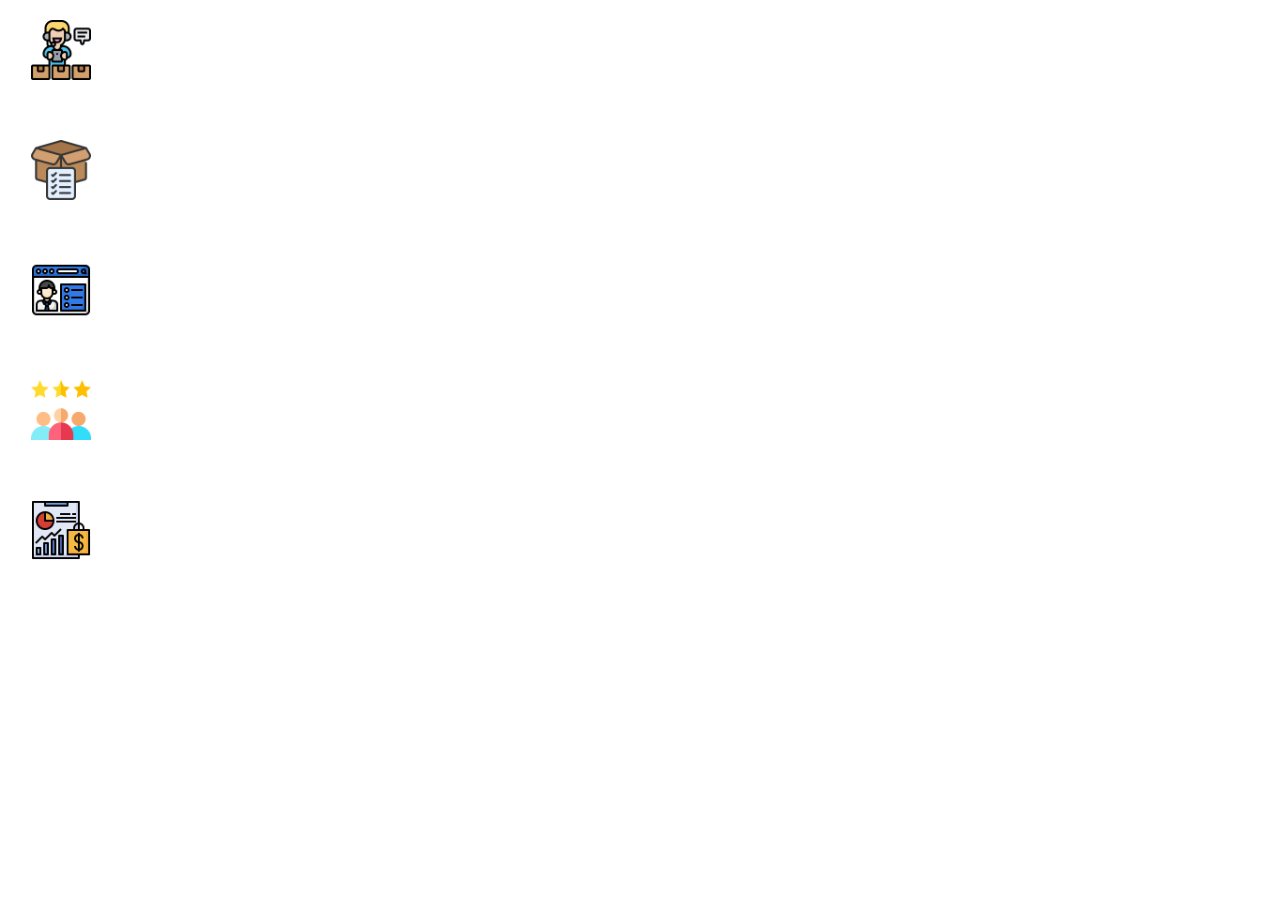
==== index.html @ 8bec7f9d "Add files via upload" ====
<!DOCTYPE html>
<html lang="pt-BR">

<head>
    <meta charset="UTF-8">
    <meta name="viewport" content="width=device-width, initial-scale=1.0">
    <link rel="icon" href="assets/images/icons/icon.png" type="image/png">
    <link rel="stylesheet" href="assets/styles/style.css">
    <title>Sistema de supermercado - Projeto de PABD</title>
</head>

<body>
    <header>
        <h1>MGA² - Sistema para Supermercado</h1>

        <nav>

        </nav>
    </header>

    <main>
        <section id="areaDeTrabalho">
            <article id="icons">
                <div id="iconRealCompra" class="icon-box"> <!-- Realizar Compra -->
                    <img src="assets/images/icons/realizar-compras.png" alt="realizar-compras.png" class="icon">

                    <p>Realizar <br> Compra</p>
                </div>

                <div id="iconGerProd" class="icon-box"> <!-- Gerenciar Produto -->
                    <img src="assets/images/icons/gerenciar-produtos.png" alt="gerenciar-produtos.png" class="icon">

                    <p>Gerenciar <br> Produto</p>
                </div>

                <div id="iconGerFunc" class="icon-box"> <!-- Gerenciar Funcionários -->
                    <img src="assets/images/icons/gerenciar-funcionarios.png" alt="gerenciar-funcionarios.png"
                        class="icon">

                    <p>Gerenciar <br> Funcionário</p>
                </div>

                <div id="iconGerClientes" class="icon-box"> <!-- Gerenciar Clientes -->
                    <img src="assets/images/icons/gerenciar-clientes.png" alt="icon.png" class="icon">

                    <p>Gerenciar Clientes</p>
                </div>

                <div id="iconEmitirRelat" class="icon-box"> <!-- Emissão de Relatórios -->
                    <img src="assets/images/icons/emissao-de-relatorios.png" alt="emissao-de-relatorios.png"
                        class="icon">

                    <p>Emissão de Relatórios</p>
                </div>
            </article>
        </section>

        <!-- <section id="realizarCompra">
            <article id="pg1">
                <p id="closeBtn">&times;</p>

                <h4></h4>

                <h2>Adicionar Produto a Lista</h2>

                <form id="formAddProdutoLista" action="" method="POST">
                    <div class="input-box">
                        <label>Código</label>
                        <input type="number" name="codigo" placeholder="Ex.: 3" required>
                    </div>

                    <div class="input-box">
                        <label>Quantidade</label>
                        <input type="number" name="quantidade" placeholder="Ex.: 400" required>
                    </div>

                    <input type="submit" value="Adicionar" name="acao" class="submit-input">
                </form>
            </article>
        </section> -->

        <section id="gerenciarProduto">
            <article id="gerProd" class="article-functions-box">
                <p id="closeBtn">&times;</p>

                <h4>Gerenciar Produto</h4>

                <div class="menus">
                    <button id="insertProd">Cadastrar</button>
                    <button id="updateProd">Atualizar</button>
                    <button id="deleteProd">Remover</button>
                    <button id="selectProd">Consultar</button>
                </div>
                
                <form id="formCadProduto" action="" method="POST">
                    <h2>Cadastrar Produto</h2>

                    <div class="input-box">
                        <label>Código:</label>
                        <input type="number" name="codigo" placeholder="Ex.: 3" required>
                    </div>

                    <div class="input-box">
                        <label>Descrição:</label>
                        <input type="text" name="descricao" placeholder="Ex.: Feijão com farinha" required>
                    </div>

                    <div class="input-box">
                        <label>Valor (unitário):</label>
                        <input type="number" name="valor_unitario" placeholder="Ex.: 70" required>
                    </div>

                    <div class="input-box">
                        <label>Data de Validade:</label>
                        <input type="date" name="data_validade" required>
                    </div>

                    <input type="submit" value="Cadastrar" name="acao" class="submit-input">
                </form>

                <form id="formAtuaProduto" action="" method="POST">
                    <h2>Atualizar Produto</h2>

                    <div class="input-box">
                        <label>Código:</label>
                        <input type="number" name="codigo" placeholder="Ex.: 3" required>
                    </div>

                    <div class="input-box">
                        <label>Descrição:</label>
                        <input type="text" name="descricao" placeholder="Ex.: Feijão com farinha" required>
                    </div>

                    <div class="input-box">
                        <label>Valor (unitário):</label>
                        <input type="number" name="valor_unitario" placeholder="Ex.: 70">
                    </div>

                    <div class="input-box">
                        <label>Data de Validade:</label>
                        <input type="date" name="data_validade">
                    </div>

                    <input type="submit" value="Atualizar" name="acao" class="submit-input">
                </form>

                <form id="formRemoveProduto" action="" method="POST">
                    <h2>Remover Produto</h2>

                    <div class="input-box">
                        <label>Código:</label>
                        <input type="number" name="codigo" placeholder="Ex.: 3" required>
                    </div>

                    <!-- <div class="input-box">
                        <label>Descrição:</label>
                        <input type="text" name="descricao" placeholder="Ex.: Feijão com farinha" required>
                    </div>

                    <div class="input-box">
                        <label>Valor (unitário):</label>
                        <input type="number" name="valor_unitario" placeholder="Ex.: 70">
                    </div>

                    <div class="input-box">
                        <label>Data de Validade:</label>
                        <input type="date" name="data_validade">
                    </div> -->

                    <input type="submit" value="Remover" name="acao" class="submit-input">
                </form>

                <form id="formConsulProduto" action="" method="POST">
                    <h2>Consultar Produto</h2>

                    <div class="input-box">
                        <label>Código:</label>
                        <input type="number" name="codigo" placeholder="Ex.: 3" required>
                    </div>

                    <!-- <div class="input-box">
                        <label>Descrição:</label>
                        <input type="text" name="descricao" placeholder="Ex.: Feijão com farinha" required>
                    </div>

                    <div class="input-box">
                        <label>Valor (unitário):</label>
                        <input type="number" name="valor_unitario" placeholder="Ex.: 70">
                    </div>

                    <div class="input-box">
                        <label>Data de Validade:</label>
                        <input type="date" name="data_validade">
                    </div> -->

                    <input type="submit" value="Consultar" name="acao" class="submit-input">
                </form>
            </article>
        </section>
    </main>

    <footer>

    </footer>

    <script src="assets/scripts/script.js"></script>
</body>

</html>
---- assets/styles/style.css ----
@import url('https://fonts.googleapis.com/css2?family=Montserrat:ital,wght@0,100..900;1,100..900&family=Poppins:ital,wght@0,100;0,200;0,300;0,400;0,500;0,600;0,700;0,800;0,900;1,100;1,200;1,300;1,400;1,500;1,600;1,700;1,800;1,900&display=swap');
/* Montserrat e Poppins */

* {
    padding: 0;
    margin: 0;
    box-sizing: border-box;
    transition: all 0.25s;
}

html {
    scroll-behavior: smooth;
}

body {
    display: flex;
    align-items: center;
    justify-content: center;
    flex-direction: column;
    height: 100vh;
    overflow: hidden;

    position: relative;

    /* background-color: rgb(22, 25, 40); */
    background-image: url('../images/bg.jpg');
    /* background-image: url('../images/w10.jpg'); */
    background-size: 100%;
    background-position: center center;
    background-repeat: no-repeat;
}

header h1 {
    position: absolute;
    top: 10px;
    right: 20px;
    font-size: 24px;
}

main {
    display: flex;
    align-items: center;
    justify-content: center;
    flex-direction: column;
    /* height: 80%;
    width: 60%; */
}

h1, h2, h4 {
    font-family: "Montserrat", system-ui, -apple-system, BlinkMacSystemFont, 'Segoe UI', Roboto, Oxygen, Ubuntu, Cantarell, 'Open Sans', 'Helvetica Neue', sans-serif;
    text-align: center;
}

h4 {
    position: absolute;
    top: 2.5px;
    left: 26%;
}

p {
    font-family: "Poppins", system-ui, -apple-system, BlinkMacSystemFont, 'Segoe UI', Roboto, Oxygen, Ubuntu, Cantarell, 'Open Sans', 'Helvetica Neue', sans-serif;
}

h1, h2, h4, p,
label {
    color: white;
}

label {
    font-family: "Montserrat", system-ui, -apple-system, BlinkMacSystemFont, 'Segoe UI', Roboto, Oxygen, Ubuntu, Cantarell, 'Open Sans', 'Helvetica Neue', sans-serif;
    font-weight: 600;
    font-size: 20px;
}

form {
    display: flex;
    align-items: center;
    flex-direction: column;
    gap: 20px;
    
    margin-top: 5%;
    position: relative;
    left: 13%;
}

input {
    font-family: "Poppins", system-ui, -apple-system, BlinkMacSystemFont, 'Segoe UI', Roboto, Oxygen, Ubuntu, Cantarell, 'Open Sans', 'Helvetica Neue', sans-serif;
    font-size: 18px;

    padding: 5px;

    border-radius: 5px;
    border: 1px solid rgb(255, 255, 255, 0.5);
    outline: none;
}

input::placeholder {
    color: rgb(0, 0, 0, 0.5);
}

.input-box {
    display: flex;
    flex-direction: column;
    gap: 3px;

    width: 50%;
}

.submit-input {
    padding: 5px 10px;
    cursor: pointer;
}

.submit-input:hover {
    opacity: 0.8;
}

.article-functions-box {
    padding: 20px;
    border-radius: 10px;
    border: 1px solid rgb(0, 0, 0, 0.5);
    box-shadow: 0px 0px 10px rgb(0, 0, 0, 0.5);
    background-color: rgb(255, 255, 255, 0.2);
    backdrop-filter: blur(3px);
    position: relative;

    /* height: 100%;
    width: 100%; */
    height: 80vh;
    width: 50vw;

    opacity: 0;
    pointer-events: none;
    visibility: hidden;
    transition: all 0.15s ease-in;
}

.menus {
    display: flex;
    align-items: center;
    flex-direction: column;
    gap: 5px;

    position: absolute;
    top: 0px;
    left: 0px;

    height: 100%;
    width: 25%;

    background-color: rgb(255, 255, 255, 0.5);
    border-top-left-radius: 10px;
    border-bottom-left-radius: 10px;
    box-shadow: 5px 0px 10px rgb(0, 0, 0, 0.2);
}

.menus button {
    cursor: pointer;
    border: none;

    font-family: "Montserrat", system-ui, -apple-system, BlinkMacSystemFont, 'Segoe UI', Roboto, Oxygen, Ubuntu, Cantarell, 'Open Sans', 'Helvetica Neue', sans-serif;
    /* font-family: Arial, Helvetica, sans-serif; */
    font-size: 18px;
    font-weight: 600;

    padding: 20px;
    width: 100%;
    z-index: 1;
}

.menus button:first-of-type {
    border-top-left-radius: 10px;
}

.menus button:hover {
    background-color: rgb(255, 255, 255, 0.3);
}







#closeBtn {
    display: flex;
    justify-content: center;
    align-items: center;
    font-size: 20px;
    font-weight: 200;
    cursor: pointer;
    position: absolute;
    top: 0px;
    right: 15px;
    background-color: rgba(255, 0, 0, 0.5);
    height: 20px;
    width: 50px;
    border-bottom-left-radius: 5px;
    border-bottom-right-radius: 5px;
    border: 1px solid rgb(0, 0, 0, 0.2);
    box-shadow: 0px 0px 5px rgb(0, 0, 0, 0.5);
    transition: all 0.2s ease;
}

#closeBtn:hover {
    background-color: red;
}

#areaDeTrabalho {
    display: flex;
    align-items: center;
    flex-direction: column;
}

#icons {
    display: flex;
    align-items: center;
    justify-content: center;
    flex-direction: column;
    gap: 30px;

    position: absolute;
    top: 20px;
    left: 20px;
}

.icon {
    cursor: pointer;
    width: 60px;
}

.icon:hover {
    transform: rotate(15deg);
}

.icon-box {
    display: flex;
    align-items: center;
    justify-content: center;
    flex-direction: column;
}

.icon-box p {
    font-size: 14px;
    text-align: center;
    margin-top: 2px;
    line-height: 1;

    white-space: wrap;
    word-break: break-all;

    width: 82px;
    transition: none;
}

.article-functions-box.aparecer {
    opacity: 1;
    pointer-events: auto;
    visibility: visible;
}

#formCadProduto.aparecer,
#formAtuaProduto.aparecer,
#formRemoveProduto.aparecer,
#formConsulProduto.aparecer {
    /* opacity: 1;
    pointer-events: auto;
    visibility: visible; */
    display: flex;
}
/* 
.desaparecer {
    opacity: 0;
    pointer-events: none;
    visibility: hidden;
} */

#formCadProduto.desaparecer,
#formAtuaProduto.desaparecer,
#formRemoveProduto.desaparecer,
#formConsulProduto.desaparecer {
    /* opacity: 0;
    pointer-events: none;
    visibility: hidden; */
    display: none;
}

.menus button.btn-acionado {
    background-color: rgb(255, 255, 255, 0.3);
}
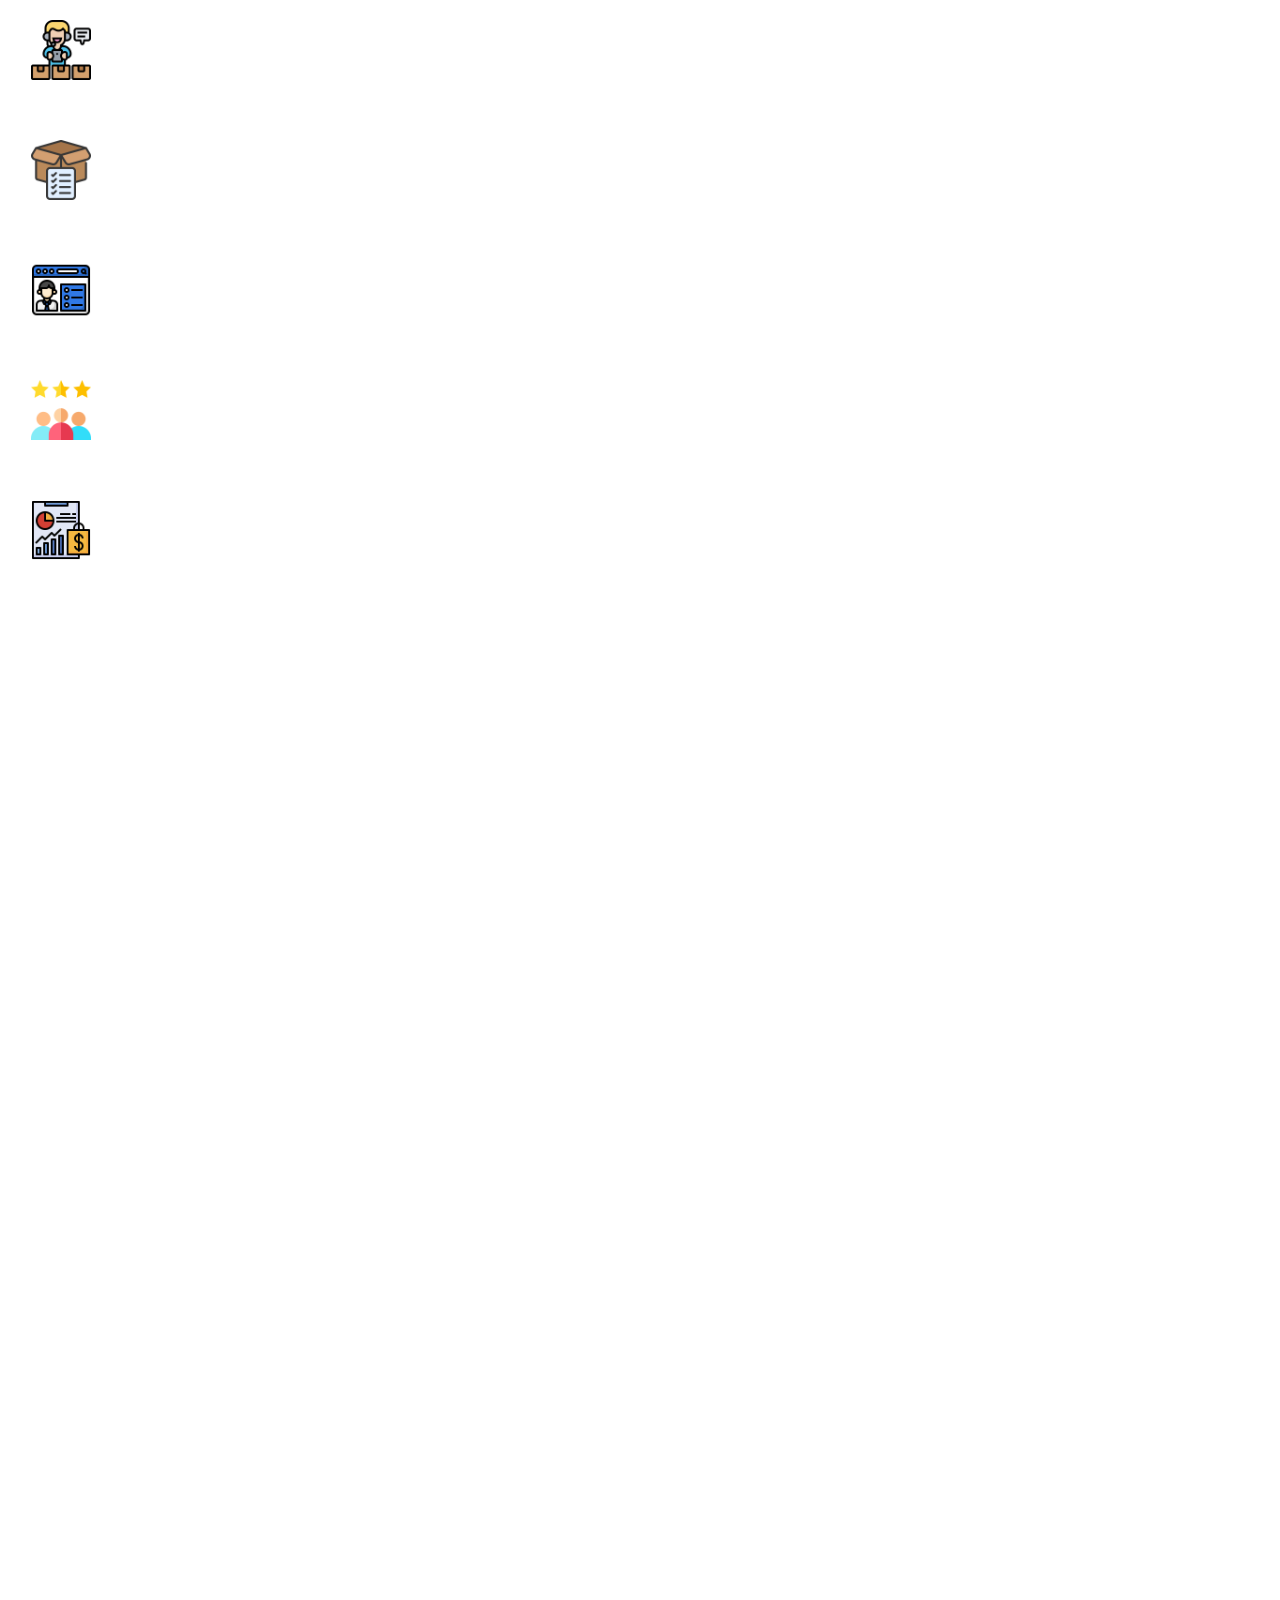
==== commit 9e3769d5: "Update index.html" ====
--- a/index.html
+++ b/index.html
@@ -18,6 +18,20 @@
         </nav>
     </header>
 
+    <div class="wallpaper-container">
+        <div class="wallpaper-box">
+            <img src="assets/images/bg.jpg" alt="wallpaper-1.jpg" class="btn-wallpaper" id="wp1">
+        </div>
+
+        <div class="wallpaper-box">
+            <img src="assets/images/w10.jpg" alt="wallpaper-2.jpg" class="btn-wallpaper" id="wp2">
+        </div>
+
+        <div class="wallpaper-box">
+            <img src="assets/images/wallpaper.jpg" alt="wallpaper-3.jpg" class="btn-wallpaper" id="wp3">
+        </div>
+    </div>
+
     <main>
         <section id="areaDeTrabalho">
             <article id="icons">
@@ -55,33 +69,180 @@
             </article>
         </section>
 
-        <!-- <section id="realizarCompra">
-            <article id="pg1">
-                <p id="closeBtn">&times;</p>
-
-                <h4></h4>
-
-                <h2>Adicionar Produto a Lista</h2>
-
-                <form id="formAddProdutoLista" action="" method="POST">
-                    <div class="input-box">
-                        <label>Código</label>
-                        <input type="number" name="codigo" placeholder="Ex.: 3" required>
-                    </div>
-
-                    <div class="input-box">
-                        <label>Quantidade</label>
-                        <input type="number" name="quantidade" placeholder="Ex.: 400" required>
+        <section id="realizarCompra">
+            <article id="realizarCompraArt" class="article-functions-box">
+                <p id="closeBtn" class="close-btn">&times;</p>
+
+                <h4>Realizar Compra</h4>
+
+                <div class="menus real-compra-menu">
+                    <button id="selectProdCompra">Consultar</button>
+                    <button id="insertProdCompra">Adicionar a Lista</button>
+                    <button id="deleteProdCompra">Remover da Lista</button>
+                    <button id="selectProdVencidos">Consultar Vencidos</button>
+
+                    <button id="finalVenda">(Em breve...) Finalizar Venda</button>
+                    <button id="executePagamento">(Em breve...) Executar Pagamento</button>
+                    <!-- <button id="executeBaixaEstoque">Executar Baixa em Estoque</button> -->
+                    <button id="emitirNotaFiscal">Emitir Nota Fiscal</button>
+                </div>
+                
+                <!-- Consultar Valor de Produto --> 
+                <form id="formConsulProdutoLista" action="" method="POST">
+                    <h2>Consultar (valor de) Produto</h2>
+
+                    <div class="input-box">
+                        <label>Código:</label>
+                        <input type="number" name="codigo" placeholder="Ex.: 1" required>
+                    </div>
+
+                    <input type="submit" value="Consultar" name="acao" class="submit-input">
+                </form>
+
+                <!-- Adicionar Produto a Lista -->
+                <form id="formInsertProdutoLista" action="" method="POST">
+                    <h2>Adicionar Produto a Lista</h2>
+
+                    <div class="input-box">
+                        <label>Código:</label>
+                        <input type="number" name="codigo" placeholder="Ex.: 32" required>
+                    </div>
+
+                    <div class="input-box">
+                        <label>Quantidade:</label>
+                        <input type="number" name="quantidade" placeholder="Ex.: 5" required>
                     </div>
 
                     <input type="submit" value="Adicionar" name="acao" class="submit-input">
                 </form>
+
+                <!-- Remover Produto da Lista -->
+                <form id="formDeleteProdutoLista" action="" method="POST">
+                    <h2>Remover Produto da Lista</h2>
+
+                    <div class="input-box">
+                        <label>Credencial do gerente:</label>
+                        <input type="number" name="codigo" id="credGerente" placeholder="Ex.: 33" required>
+                    </div>
+
+                    <div id="areaGerente" class="area-gerente">
+                        <div class="input-box">
+                            <label>Código:</label>
+                            <input type="number" name="codigo" placeholder="Ex.: 32" required>
+                        </div>
+    
+                        <!-- Selecionar na Lista -->
+    
+                        <div class="input-box">
+                            <label>Quantidade:</label>
+                            <input type="number" name="quantidade" placeholder="Ex.: 12" required>
+                        </div>
+                    </div>
+
+                    <input type="submit" value="Remover" name="acao" id="removerProdutoLista" class="submit-input">
+                </form>
+                
+                <!-- Consultar Produtos Vencidos -->
+                <form id="formConsulProdutoVencidosLista" action="" method="POST">
+                    <h2>Consultar Produtos Vencidos</h2>
+
+                    <div class="input-box">
+                        <label>Código:</label>
+                        <input type="number" name="codigo" id="codProdutoVencido" placeholder="Ex.: 2" required>
+                    </div>
+
+                    <div id="result" class="result">
+                        <table border="1">
+                            <tr>
+                                <th>Código</th>
+                                <th>Produto</th>
+                                <th>Descrição</th>
+                                <th>Data de Validade</th>
+                                <th>Estoque</th>
+                            </tr>
+                            <tr>
+                                <td>1</td>
+                                <td>Feijão</td>
+                                <td>Feijão preto</td>
+                                <td>23/04/2026</td>
+                                <td>100</td>
+                            </tr>
+                        </table>
+                    </div>
+
+                    <!-- <div class="input-box">
+                        <label>Descrição:</label>
+                        <input type="text" name="descricao" placeholder="Ex.: Feijão com farinha" required>
+                    </div>
+
+                    <div class="input-box">
+                        <label>Valor (unitário):</label>
+                        <input type="number" name="valor_unitario" placeholder="Ex.: 70">
+                    </div>
+
+                    <div class="input-box">
+                        <label>Data de Validade:</label>
+                        <input type="date" name="data_validade">
+                    </div>  -->
+                    <input type="submit" value="Consultar" name="acao" id="consultarProdutoVencidoLista" class="submit-input">
+                </form>
+
+                <!-- Apenas para demonstração -->
+                <!-- <button id="consultarProdutoVencidoLista" class="submit-input" style="z-index: 100; position: absolute; top: 20px;">Consultar</button> -->
+                
+                <!-- Finalizar Venda -->
+
+
+                <!-- Executar Pagamento -->
+
+
+                <!-- Executar Baixa em Estoque
+                <form id="formDeleteProdutoLista" action="" method="POST">
+                    <h2>Executar Baixa em Estoque</h2>
+
+                    <div id="areaGerente" class="area-gerente">
+                        <div class="input-box">
+                            <label>Código:</label>
+                            <input type="number" name="codigo" placeholder="Ex.: 83" required>
+                        </div>
+    
+                        <div class="input-box">
+                            <label>Quantidade:</label>
+                            <input type="number" name="quantidade" placeholder="Ex.: 230" required>
+                        </div>
+                    </div>
+
+                    <input type="submit" value="Executar" name="acao" class="submit-input">
+                </form> -->
+
+                <!-- Emitir Nota Fiscal -->
+               
+                <form id="formEmitirNotaFiscal" action="" method="POST">
+                    <h2>Emitir Nota Fiscal</h2>
+
+                    <!-- <div class="input-box">
+                        <label>CPF:</label>
+                        <input type="number" name="cpf" placeholder="Ex.: 412.768.456-64" required>
+                    </div>
+
+                    <div class="input-box">
+                        <label>Nome:</label>
+                        <input type="text" name="nome" placeholder="Ex.: Mateus Calvário" required>
+                    </div>
+
+                    <div class="input-box">
+                        <label>Telefone:</label>
+                        <input type="number" name="telefone" placeholder="Ex.: (84) 92372-9724" >
+                    </div> -->
+
+                    <input type="submit" value="Emitir e baixar Relatório" name="acao" class="submit-input">
+                </form>
             </article>
-        </section> -->
+        </section>
 
         <section id="gerenciarProduto">
             <article id="gerProd" class="article-functions-box">
-                <p id="closeBtn">&times;</p>
+                <p id="closeBtn" class="close-btn">&times;</p>
 
                 <h4>Gerenciar Produto</h4>
 
@@ -90,6 +251,7 @@
                     <button id="updateProd">Atualizar</button>
                     <button id="deleteProd">Remover</button>
                     <button id="selectProd">Consultar</button>
+                    <button id="baixaEstoque">Executar Baixa em Estoque</button>
                 </div>
                 
                 <form id="formCadProduto" action="" method="POST">
@@ -102,12 +264,12 @@
 
                     <div class="input-box">
                         <label>Descrição:</label>
-                        <input type="text" name="descricao" placeholder="Ex.: Feijão com farinha" required>
+                        <input type="text" name="descricao" placeholder="Ex.: Macarrão com queijo enlatado" required>
                     </div>
 
                     <div class="input-box">
                         <label>Valor (unitário):</label>
-                        <input type="number" name="valor_unitario" placeholder="Ex.: 70" required>
+                        <input type="number" name="valor_unitario" placeholder="Ex.: 7,00" required>
                     </div>
 
                     <div class="input-box">
@@ -123,10 +285,36 @@
 
                     <div class="input-box">
                         <label>Código:</label>
-                        <input type="number" name="codigo" placeholder="Ex.: 3" required>
-                    </div>
-
-                    <div class="input-box">
+                        <input type="number" name="codigo" placeholder="Ex.: 7" required>
+                    </div>
+
+                    <div class="input-box">
+                        <label>Descrição:</label>
+                        <input type="text" name="descricao" placeholder="Ex.: Sanduíche de Presunto" required>
+                    </div>
+
+                    <div class="input-box">
+                        <label>Valor (unitário):</label>
+                        <input type="number" name="valor_unitario" placeholder="Ex.: 5.00">
+                    </div>
+
+                    <div class="input-box">
+                        <label>Data de Validade:</label>
+                        <input type="date" name="data_validade">
+                    </div>
+
+                    <input type="submit" value="Atualizar" name="acao" class="submit-input">
+                </form>
+
+                <form id="formRemoveProduto" action="" method="POST">
+                    <h2>Remover Produto</h2>
+
+                    <div class="input-box">
+                        <label>Código:</label>
+                        <input type="number" name="codigo" placeholder="Ex.: 2" required>
+                    </div>
+
+                    <!-- <div class="input-box">
                         <label>Descrição:</label>
                         <input type="text" name="descricao" placeholder="Ex.: Feijão com farinha" required>
                     </div>
@@ -139,17 +327,17 @@
                     <div class="input-box">
                         <label>Data de Validade:</label>
                         <input type="date" name="data_validade">
-                    </div>
-
-                    <input type="submit" value="Atualizar" name="acao" class="submit-input">
-                </form>
-
-                <form id="formRemoveProduto" action="" method="POST">
-                    <h2>Remover Produto</h2>
+                    </div> -->
+
+                    <input type="submit" value="Remover" name="acao" class="submit-input">
+                </form>
+
+                <form id="formConsulProduto" action="" method="POST">
+                    <h2>Consultar Produto</h2>
 
                     <div class="input-box">
                         <label>Código:</label>
-                        <input type="number" name="codigo" placeholder="Ex.: 3" required>
+                        <input type="number" name="codigo" placeholder="Ex.: 5" required>
                     </div>
 
                     <!-- <div class="input-box">
@@ -167,33 +355,343 @@
                         <input type="date" name="data_validade">
                     </div> -->
 
+                    <input type="submit" value="Consultar" name="acao" class="submit-input">
+                </form>
+
+                <!-- Executar Baixa em Estoque -->
+                <form id="formExecutarBaixaEmProduto" action="" method="POST">
+                    <h2>Executar Baixa em Estoque</h2>
+
+                    <div class="input-box">
+                        <label>Código:</label>
+                        <input type="number" name="codigo" placeholder="Ex.: 83" required>
+                    </div>
+
+                    <div class="input-box">
+                        <label>Quantidade:</label>
+                        <input type="number" name="quantidade" placeholder="Ex.: 230" required>
+                    </div>
+
+                    <input type="submit" value="Executar" name="acao" class="submit-input">
+                </form>
+            </article>
+        </section>
+
+        <section id="gerenciarFuncionarios">
+            <article id="gerFunc" class="article-functions-box">
+                <p id="closeBtn" class="close-btn">&times;</p>
+
+                <h4>Gerenciar Funcionários</h4>
+
+                <div class="menus">
+                    <button id="insertFunc">Cadastrar</button>
+                    <button id="updateFunc">Atualizar</button>
+                    <button id="deleteFunc">Remover</button>
+                    <button id="selectFunc">Consultar</button>
+                </div>
+                
+                <form id="formCadFuncionario" action="" method="POST">
+                    <h2>Cadastrar Funcionário</h2>
+
+                    <div class="input-box">
+                        <label>Matrícula:</label>
+                        <input type="number" name="matricula" placeholder="Ex.: 30212" required>
+                    </div>
+
+                    <div class="input-box">
+                        <label>Nome:</label>
+                        <input type="text" name="nome" placeholder="Ex.: João Pedro" required>
+                    </div>
+
+                    <div class="input-box">
+                        <label>Endereço:</label>
+                        <input type="number" name="endereco" placeholder="Ex.: Rua 33, Bairro Vila Nova" >
+                    </div>
+
+                    <input type="submit" value="Cadastrar" name="acao" class="submit-input">
+                </form>
+
+                <form id="formAtuaFuncionario" action="" method="POST">
+                    <h2>Atualizar Funcionário</h2>
+
+                    <div class="input-box">
+                        <label>Matrícula:</label>
+                        <input type="number" name="matricula" placeholder="Ex.: 4212" required>
+                    </div>
+
+                    <div class="input-box">
+                        <label>Nome:</label>
+                        <input type="text" name="nome" placeholder="Ex.: José Raul" required>
+                    </div>
+
+                    <div class="input-box">
+                        <label>Endereço:</label>
+                        <input type="number" name="endereco" placeholder="Ex.: Rua 73, Bairro Bela Vista" >
+                    </div>
+
+                    <input type="submit" value="Atualizar" name="acao" class="submit-input">
+                </form>
+
+                <form id="formRemoveFuncionario" action="" method="POST">
+                    <h2>Remover Funcionário</h2>
+
+                    <div class="input-box">
+                        <label>Matrícula:</label>
+                        <input type="number" name="matricula" placeholder="Ex.: 237" required>
+                    </div>
+
+                    <!-- <div class="input-box">
+                        <label>Nome:</label>
+                        <input type="text" name="nome" placeholder="Ex.: João Pedro" required>
+                    </div>
+
+                    <div class="input-box">
+                        <label>Endereço:</label>
+                        <input type="number" name="endereco" placeholder="Ex.: Rua 33, Bairro Vila Nova" >
+                    </div> -->
+
                     <input type="submit" value="Remover" name="acao" class="submit-input">
                 </form>
 
-                <form id="formConsulProduto" action="" method="POST">
-                    <h2>Consultar Produto</h2>
-
-                    <div class="input-box">
-                        <label>Código:</label>
-                        <input type="number" name="codigo" placeholder="Ex.: 3" required>
-                    </div>
-
-                    <!-- <div class="input-box">
-                        <label>Descrição:</label>
-                        <input type="text" name="descricao" placeholder="Ex.: Feijão com farinha" required>
-                    </div>
-
-                    <div class="input-box">
-                        <label>Valor (unitário):</label>
-                        <input type="number" name="valor_unitario" placeholder="Ex.: 70">
-                    </div>
-
-                    <div class="input-box">
-                        <label>Data de Validade:</label>
-                        <input type="date" name="data_validade">
+                <form id="formConsulFuncionario" action="" method="POST">
+                    <h2>Consultar Funcionário</h2>
+
+                    <div class="input-box">
+                        <label>Matrícula:</label>
+                        <input type="number" name="matricula" placeholder="Ex.: 573" required>
+                    </div>
+
+                    <!-- <div class="input-box">
+                        <label>Nome:</label>
+                        <input type="text" name="nome" placeholder="Ex.: João Pedro" required>
+                    </div>
+
+                    <div class="input-box">
+                        <label>Endereço:</label>
+                        <input type="number" name="endereco" placeholder="Ex.: Rua 33, Bairro Vila Nova" >
                     </div> -->
 
                     <input type="submit" value="Consultar" name="acao" class="submit-input">
+                </form>
+            </article>
+        </section>
+
+        <section id="gerenciarClientes">
+            <article id="gerClie" class="article-functions-box">
+                <p id="closeBtn" class="close-btn">&times;</p>
+
+                <h4>Gerenciar Clientes</h4>
+
+                <div class="menus">
+                    <button id="insertClie">Cadastrar</button>
+                    <button id="updateClie">Atualizar</button>
+                    <button id="deleteClie">Remover</button>
+                    <button id="selectClie">Consultar</button>
+                </div>
+                
+                <form id="formCadCliente" action="" method="POST">
+                    <h2>Cadastrar Cliente</h2>
+
+                    <div class="input-box">
+                        <label>CPF:</label>
+                        <input type="number" name="cpf" placeholder="Ex.: 027.213.421-74" required>
+                    </div>
+
+                    <div class="input-box">
+                        <label>Nome:</label>
+                        <input type="text" name="nome" placeholder="Ex.: Paulo Silva" required>
+                    </div>
+
+                    <div class="input-box">
+                        <label>Telefone:</label>
+                        <input type="number" name="telefone" placeholder="Ex.: (84) 92312-3435" >
+                    </div>
+
+                    <input type="submit" value="Cadastrar" name="acao" class="submit-input">
+                </form>
+
+                <form id="formAtuaCliente" action="" method="POST">
+                    <h2>Atualizar Cliente</h2>
+
+                    <div class="input-box">
+                        <label>CPF:</label>
+                        <input type="number" name="cpf" placeholder="Ex.: 412.542.120-44" required>
+                    </div>
+
+                    <div class="input-box">
+                        <label>Nome:</label>
+                        <input type="text" name="nome" placeholder="Ex.: Mateus Calvário" required>
+                    </div>
+
+                    <div class="input-box">
+                        <label>Telefone:</label>
+                        <input type="number" name="telefone" placeholder="Ex.: (84) 92372-9724" >
+                    </div>
+
+                    <input type="submit" value="Atualizar" name="acao" class="submit-input">
+                </form>
+
+                <form id="formRemoveCliente" action="" method="POST">
+                    <h2>Remover Cliente</h2>
+
+                    <div class="input-box">
+                        <label>CPF:</label>
+                        <input type="number" name="cpf" placeholder="Ex.: 523.213.654-24" required>
+                    </div>
+
+                    <!-- <div class="input-box">
+                        <label>Nome:</label>
+                        <input type="text" name="nome" placeholder="Ex.: Mateus Calvário" required>
+                    </div>
+
+                    <div class="input-box">
+                        <label>Telefone:</label>
+                        <input type="number" name="telefone" placeholder="Ex.: (84) 92372-9724" >
+                    </div> -->
+
+                    <input type="submit" value="Remover" name="acao" class="submit-input">
+                </form>
+
+                <form id="formConsulCliente" action="" method="POST">
+                    <h2>Consultar Cliente</h2>
+
+                    <div class="input-box">
+                        <label>CPF:</label>
+                        <input type="number" name="cpf" placeholder="Ex.: 412.768.456-64" required>
+                    </div>
+
+                    <!-- <div class="input-box">
+                        <label>Nome:</label>
+                        <input type="text" name="nome" placeholder="Ex.: Mateus Calvário" required>
+                    </div>
+
+                    <div class="input-box">
+                        <label>Telefone:</label>
+                        <input type="number" name="telefone" placeholder="Ex.: (84) 92372-9724" >
+                    </div> -->
+
+                    <input type="submit" value="Consultar" name="acao" class="submit-input">
+                </form>
+            </article>
+        </section>
+
+        <section id="emitirRelatorios">
+            <article id="emitRelat" class="article-functions-box">
+                <p id="closeBtn" class="close-btn">&times;</p>
+
+                <h4>Emissão de Relatórios</h4>
+
+                <div class="menus">
+                    <button id="emitRelatVendas">Emitir Relatório de Vendas</button>
+                    <button id="emitRelatProdMaisVendidos">Emitir Relatório de Produtos Mais Vendidos</button>
+                    <button id="emitRelatProdEmFalta">Emitir Relatório de Produtos em Falta</button>
+                    <button id="emitRelatProdSemVenda">Emitir Relatório de Produtos Sem Venda</button>
+                    <button id="emitRelatProdVencidos">Emitir Relatório de Produtos Vencidos</button>
+                </div>
+                
+                <form id="formRelatVendas" action="" method="POST">
+                    <h2>Emitir Relatório de Vendas</h2>
+
+                    <div class="input-box">
+                        <label>Mensal:</label>
+                        <input type="month" name="data">
+                    </div>
+
+                    <div class="input-box">
+                        <label>Anual:</label>
+                        <input type="number" name="data" min="1900" max="2100" placeholder="Ex.: 2025">
+                    </div>
+
+                    <div class="input-box">
+                        <label>Período Específico:</label>
+                        <input type="datetime-local" name="data">
+                    </div>
+
+                    <input type="submit" value="Emitir e baixar Relatório" name="acao" class="submit-input">
+                </form>
+
+                <form id="formRelatProdMaisVendidos" action="" method="POST">
+                    <h2>Emitir Relatório <br> de Produtos Mais Vendidos</h2>
+
+                    <!-- <div class="input-box">
+                        <label>CPF:</label>
+                        <input type="number" name="cpf" placeholder="Ex.: 412.542.120-44" required>
+                    </div>
+
+                    <div class="input-box">
+                        <label>Nome:</label>
+                        <input type="text" name="nome" placeholder="Ex.: Mateus Calvário" required>
+                    </div>
+
+                    <div class="input-box">
+                        <label>Telefone:</label>
+                        <input type="number" name="telefone" placeholder="Ex.: (84) 92372-9724" >
+                    </div> -->
+
+                    <input type="submit" value="Emitir e baixar Relatório" name="acao" class="submit-input">
+                </form>
+
+                <form id="formRelatProdEmFalta" action="" method="POST">
+                    <h2>Emitir Relatório <br> de Produtos em Falta</h2>
+
+                    <!-- <div class="input-box">
+                        <label>CPF:</label>
+                        <input type="number" name="cpf" placeholder="Ex.: 523.213.654-24" required>
+                    </div>
+
+                    <div class="input-box">
+                        <label>Nome:</label>
+                        <input type="text" name="nome" placeholder="Ex.: Mateus Calvário" required>
+                    </div>
+
+                    <div class="input-box">
+                        <label>Telefone:</label>
+                        <input type="number" name="telefone" placeholder="Ex.: (84) 92372-9724" >
+                    </div> -->
+
+                    <input type="submit" value="Emitir e baixar Relatório" name="acao" class="submit-input">
+                </form>
+
+                <form id="formRelatProdSemVenda" action="" method="POST">
+                    <h2>Emitir Relatório <br> de Produtos Sem Venda</h2>
+
+                    <!-- <div class="input-box">
+                        <label>CPF:</label>
+                        <input type="number" name="cpf" placeholder="Ex.: 412.768.456-64" required>
+                    </div>
+
+                    <div class="input-box">
+                        <label>Nome:</label>
+                        <input type="text" name="nome" placeholder="Ex.: Mateus Calvário" required>
+                    </div>
+
+                    <div class="input-box">
+                        <label>Telefone:</label>
+                        <input type="number" name="telefone" placeholder="Ex.: (84) 92372-9724" >
+                    </div> -->
+
+                    <input type="submit" value="Emitir e baixar Relatório" name="acao" class="submit-input">
+                </form>
+
+                <form id="formRelatProdVencidos" action="" method="POST">
+                    <h2>Emitir Relatório <br> de Produtos Vencidos</h2>
+
+                    <!-- <div class="input-box">
+                        <label>CPF:</label>
+                        <input type="number" name="cpf" placeholder="Ex.: 412.768.456-64" required>
+                    </div>
+
+                    <div class="input-box">
+                        <label>Nome:</label>
+                        <input type="text" name="nome" placeholder="Ex.: Mateus Calvário" required>
+                    </div>
+
+                    <div class="input-box">
+                        <label>Telefone:</label>
+                        <input type="number" name="telefone" placeholder="Ex.: (84) 92372-9724" >
+                    </div> -->
+
+                    <input type="submit" value="Emitir e baixar Relatório" name="acao" class="submit-input">
                 </form>
             </article>
         </section>
@@ -206,4 +704,4 @@
     <script src="assets/scripts/script.js"></script>
 </body>
 
-</html>+</html>
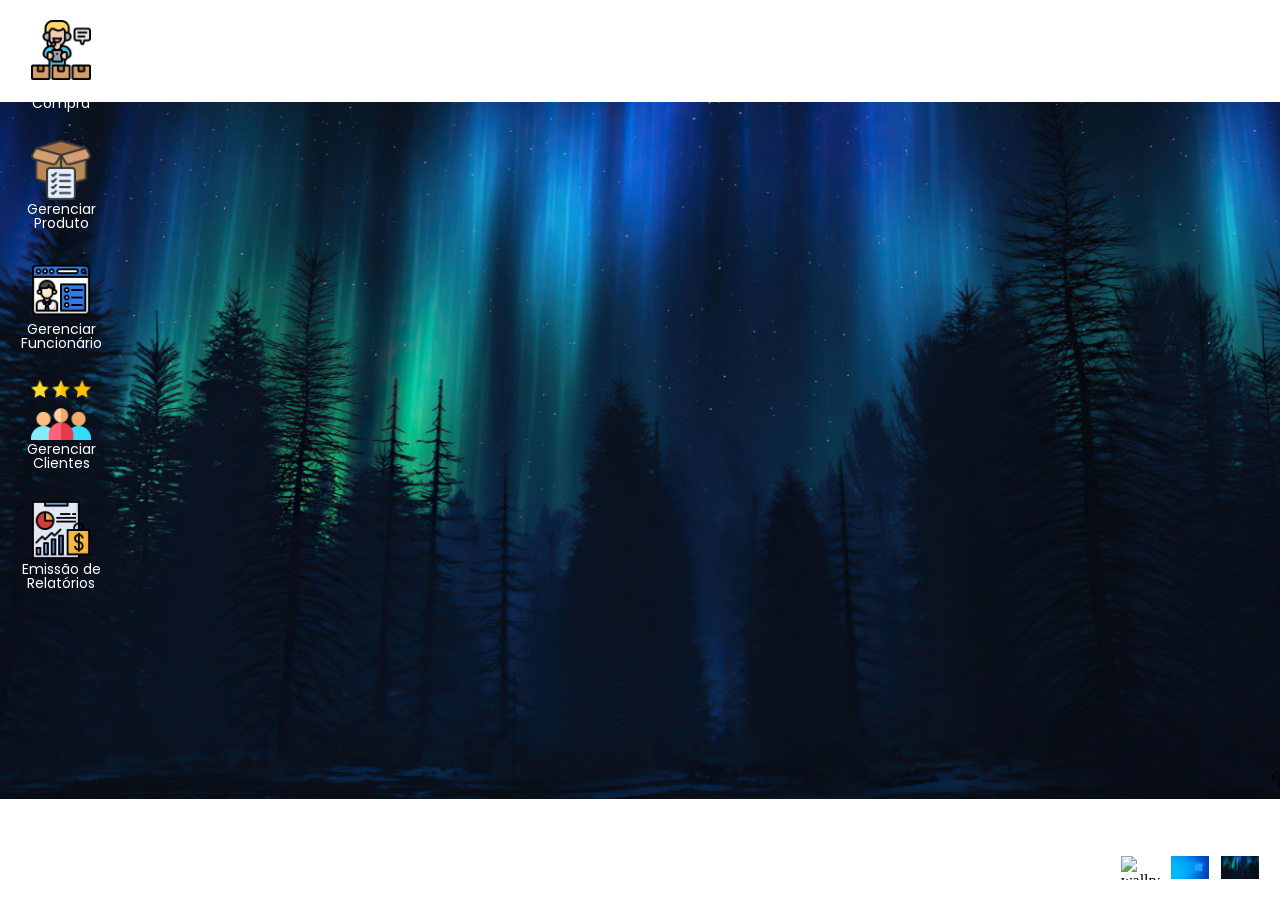
==== commit 84763067: "Update index.html" ====
--- a/index.html
+++ b/index.html
@@ -290,7 +290,7 @@
 
                     <div class="input-box">
                         <label>Descrição:</label>
-                        <input type="text" name="descricao" placeholder="Ex.: Sanduíche de Presunto" required>
+                        <input type="text" name="descricao" placeholder="Ex.: Feijão com Farinha" required>
                     </div>
 
                     <div class="input-box">
--- a/assets/styles/style.css
+++ b/assets/styles/style.css
@@ -23,9 +23,11 @@
     position: relative;
 
     /* background-color: rgb(22, 25, 40); */
-    background-image: url('../images/bg.jpg');
+    /* background-image: url('../images/bg.jpg'); */
     /* background-image: url('../images/w10.jpg'); */
-    background-size: 100%;
+    background-image: url('../images/wallpaper.jpg');
+    /* background-size: 100%; */
+    background-size: 130%;
     background-position: center center;
     background-repeat: no-repeat;
 }
@@ -106,6 +108,31 @@
     width: 50%;
 }
 
+.result {
+    height: 300px;
+    width: 70%;
+    border-radius: 5px;
+    
+    background-color: white;
+
+    overflow-y: scroll;
+    scrollbar-width: thin;
+
+    display: none;
+}
+
+.result table {
+    width: 100%;
+    border-collapse: collapse;
+    text-align: left;
+}
+
+.result table th,
+.result table td {
+    font-family: Arial, Helvetica, sans-serif;
+    padding: 2.5px 5px;
+}
+
 .submit-input {
     padding: 5px 10px;
     cursor: pointer;
@@ -113,6 +140,31 @@
 
 .submit-input:hover {
     opacity: 0.8;
+}
+
+.area-gerente {
+    opacity: 0.6;
+    cursor: not-allowed;
+    width: 100%;
+
+    display: flex;
+    align-items: center;
+    flex-direction: column;
+    gap: 10px;
+}
+
+.area-gerente .input-box {
+    pointer-events: none;
+    user-select: none;  
+}
+
+.area-gerente.cod-gerente-validado {
+    opacity: 1;
+    cursor: auto;
+}
+
+.area-gerente.cod-gerente-validado .input-box {
+    pointer-events: auto;
 }
 
 .article-functions-box {
@@ -122,7 +174,10 @@
     box-shadow: 0px 0px 10px rgb(0, 0, 0, 0.5);
     background-color: rgb(255, 255, 255, 0.2);
     backdrop-filter: blur(3px);
-    position: relative;
+
+    position: fixed;
+    top: 10%;
+    left: 25%;
 
     /* height: 100%;
     width: 100%; */
@@ -152,6 +207,11 @@
     border-top-left-radius: 10px;
     border-bottom-left-radius: 10px;
     box-shadow: 5px 0px 10px rgb(0, 0, 0, 0.2);
+}
+
+.real-compra-menu {
+    overflow-y: scroll;
+    scrollbar-width: none;
 }
 
 .menus button {
@@ -233,6 +293,10 @@
     transform: rotate(15deg);
 }
 
+.icon.btn-clicked {
+    transform: rotate(0deg);
+}
+
 .icon-box {
     display: flex;
     align-items: center;
@@ -259,10 +323,29 @@
     visibility: visible;
 }
 
+#formConsulProdutoLista.aparecer,
+#formInsertProdutoLista.aparecer,
+#formDeleteProdutoLista.aparecer,
+#formConsulProdutoVencidosLista.aparecer,
+#formEmitirNotaFiscal.aparecer,
 #formCadProduto.aparecer,
 #formAtuaProduto.aparecer,
 #formRemoveProduto.aparecer,
-#formConsulProduto.aparecer {
+#formConsulProduto.aparecer,
+#formExecutarBaixaEmProduto.aparecer,
+#formCadFuncionario.aparecer,
+#formAtuaFuncionario.aparecer,
+#formRemoveFuncionario.aparecer,
+#formConsulFuncionario.aparecer,
+#formCadCliente.aparecer,
+#formAtuaCliente.aparecer,
+#formRemoveCliente.aparecer,
+#formConsulCliente.aparecer,
+#formRelatVendas.aparecer,
+#formRelatProdMaisVendidos.aparecer,
+#formRelatProdEmFalta.aparecer,
+#formRelatProdSemVenda.aparecer,
+#formRelatProdVencidos.aparecer {
     /* opacity: 1;
     pointer-events: auto;
     visibility: visible; */
@@ -275,10 +358,29 @@
     visibility: hidden;
 } */
 
+#formConsulProdutoLista.desaparecer,
+#formInsertProdutoLista.desaparecer,
+#formDeleteProdutoLista.desaparecer,
+#formConsulProdutoVencidosLista.desaparecer,
+#formEmitirNotaFiscal.desaparecer,
 #formCadProduto.desaparecer,
 #formAtuaProduto.desaparecer,
 #formRemoveProduto.desaparecer,
-#formConsulProduto.desaparecer {
+#formConsulProduto.desaparecer,
+#formExecutarBaixaEmProduto.desaparecer,
+#formCadFuncionario.desaparecer,
+#formAtuaFuncionario.desaparecer,
+#formRemoveFuncionario.desaparecer,
+#formConsulFuncionario.desaparecer,
+#formCadCliente.desaparecer,
+#formAtuaCliente.desaparecer,
+#formRemoveCliente.desaparecer,
+#formConsulCliente.desaparecer, 
+#formRelatVendas.desaparecer,
+#formRelatProdMaisVendidos.desaparecer,
+#formRelatProdEmFalta.desaparecer,
+#formRelatProdSemVenda.desaparecer,
+#formRelatProdVencidos.desaparecer {
     /* opacity: 0;
     pointer-events: none;
     visibility: hidden; */
@@ -287,4 +389,46 @@
 
 .menus button.btn-acionado {
     background-color: rgb(255, 255, 255, 0.3);
+}
+
+
+
+.wallpaper-container {
+    display: flex;
+    align-items: center;
+    flex-direction: row;
+    gap: 10px;
+
+    position: absolute;
+    bottom: 20px;
+    right: 20px;
+}
+
+.wallpaper-box {
+    height: 25px;
+    width: 40px;
+    overflow: hidden;
+}
+
+.wallpaper-box img {
+    cursor: pointer;
+
+    object-fit: cover;
+    object-position: center;
+    height: 100%;
+    width: 100%;
+
+    border: 1px solid white;
+}
+
+body.wp1 {
+    background-image: url("/assets/images/bg.jpg");
+}
+
+body.wp2 {
+    background-image: url("/assets/images/w10.jpg");
+}
+
+body.wp3 {
+    background-image: url("/assets/images/wallpaper.jpg");
 }
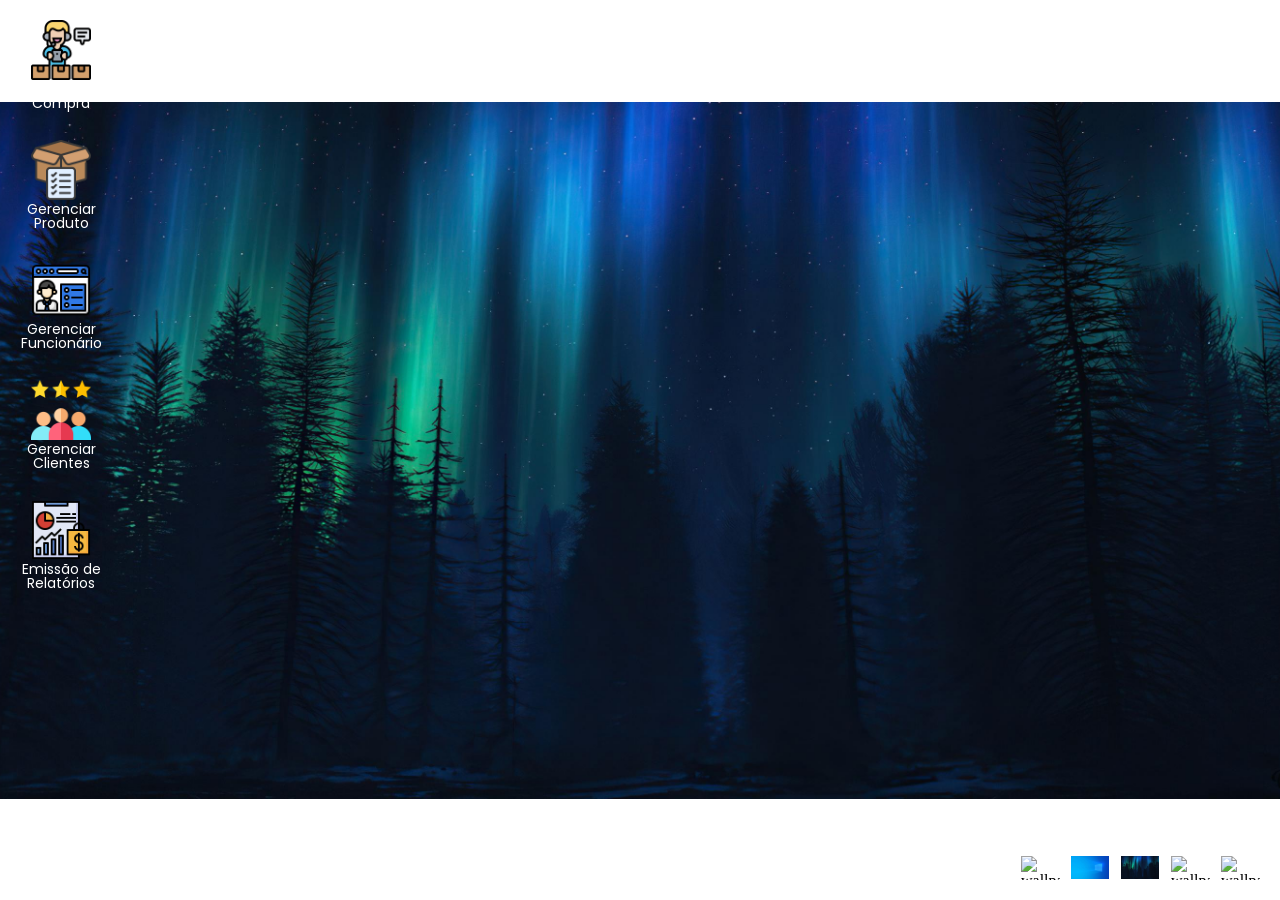
==== commit aee4b68a: "Update index.html" ====
--- a/index.html
+++ b/index.html
@@ -29,6 +29,14 @@
 
         <div class="wallpaper-box">
             <img src="assets/images/wallpaper.jpg" alt="wallpaper-3.jpg" class="btn-wallpaper" id="wp3">
+        </div>
+
+        <div class="wallpaper-box">
+            <img src="assets/images/wallpaper2.jpg" alt="wallpaper-4.jpg" class="btn-wallpaper" id="wp4">
+        </div>
+
+        <div class="wallpaper-box">
+            <img src="assets/images/wallpaper3.jpg" alt="wallpaper-5.jpg" class="btn-wallpaper" id="wp5">
         </div>
     </div>
 
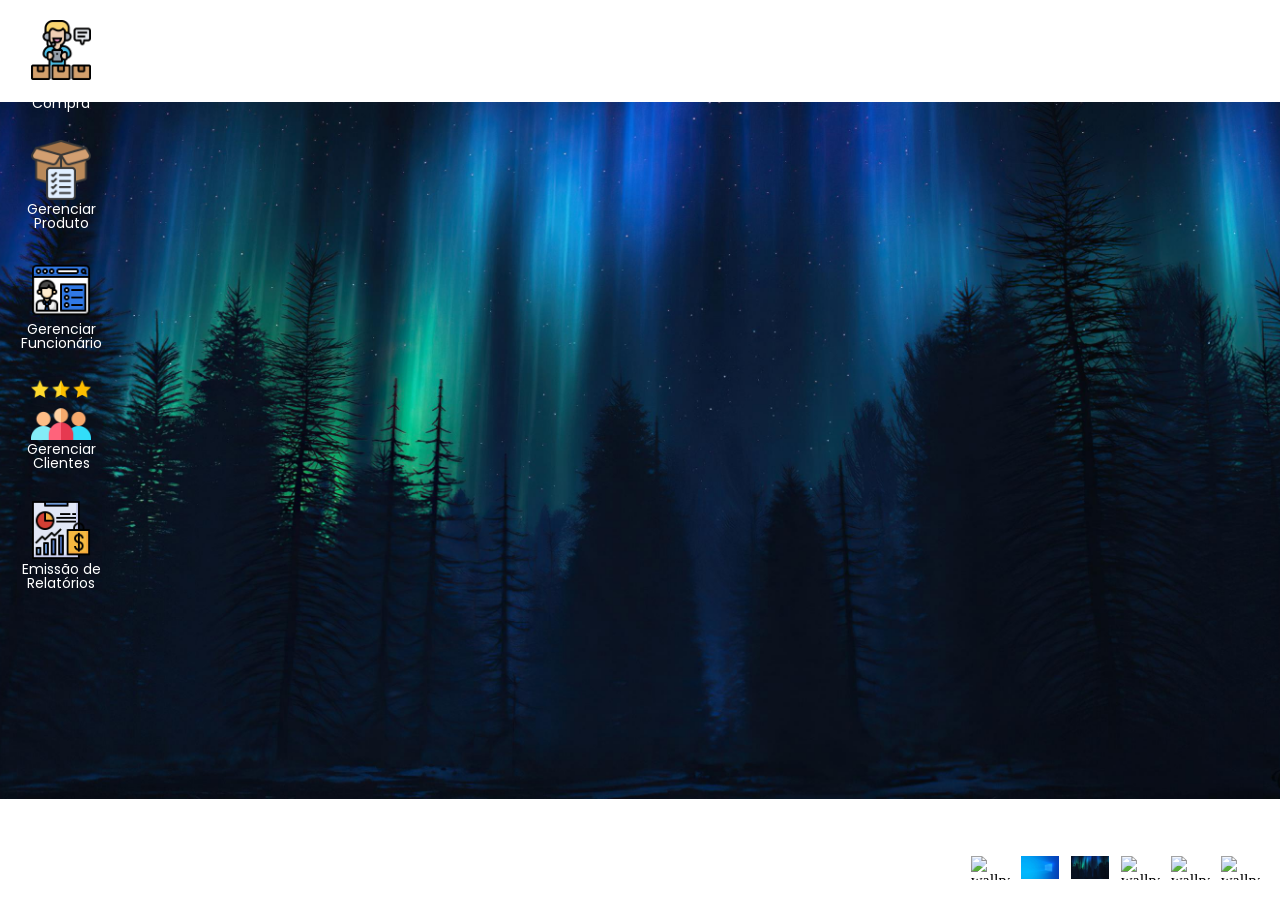
==== commit f9445562: "Update index.html" ====
--- a/index.html
+++ b/index.html
@@ -37,6 +37,10 @@
 
         <div class="wallpaper-box">
             <img src="assets/images/wallpaper3.jpg" alt="wallpaper-5.jpg" class="btn-wallpaper" id="wp5">
+        </div>
+
+        <div class="wallpaper-box">
+            <img src="assets/images/wallpaper4.jpg" alt="wallpaper-6.jpg" class="btn-wallpaper" id="wp6">
         </div>
     </div>
 
--- a/assets/styles/style.css
+++ b/assets/styles/style.css
@@ -431,4 +431,12 @@
 
 body.wp3 {
     background-image: url("/assets/images/wallpaper.jpg");
-}+}
+
+body.wp4 {
+    background-image: url("/assets/images/wallpaper2.jpg");
+}
+
+body.wp5 {
+    background-image: url("/assets/images/wallpaper3.jpg");
+}
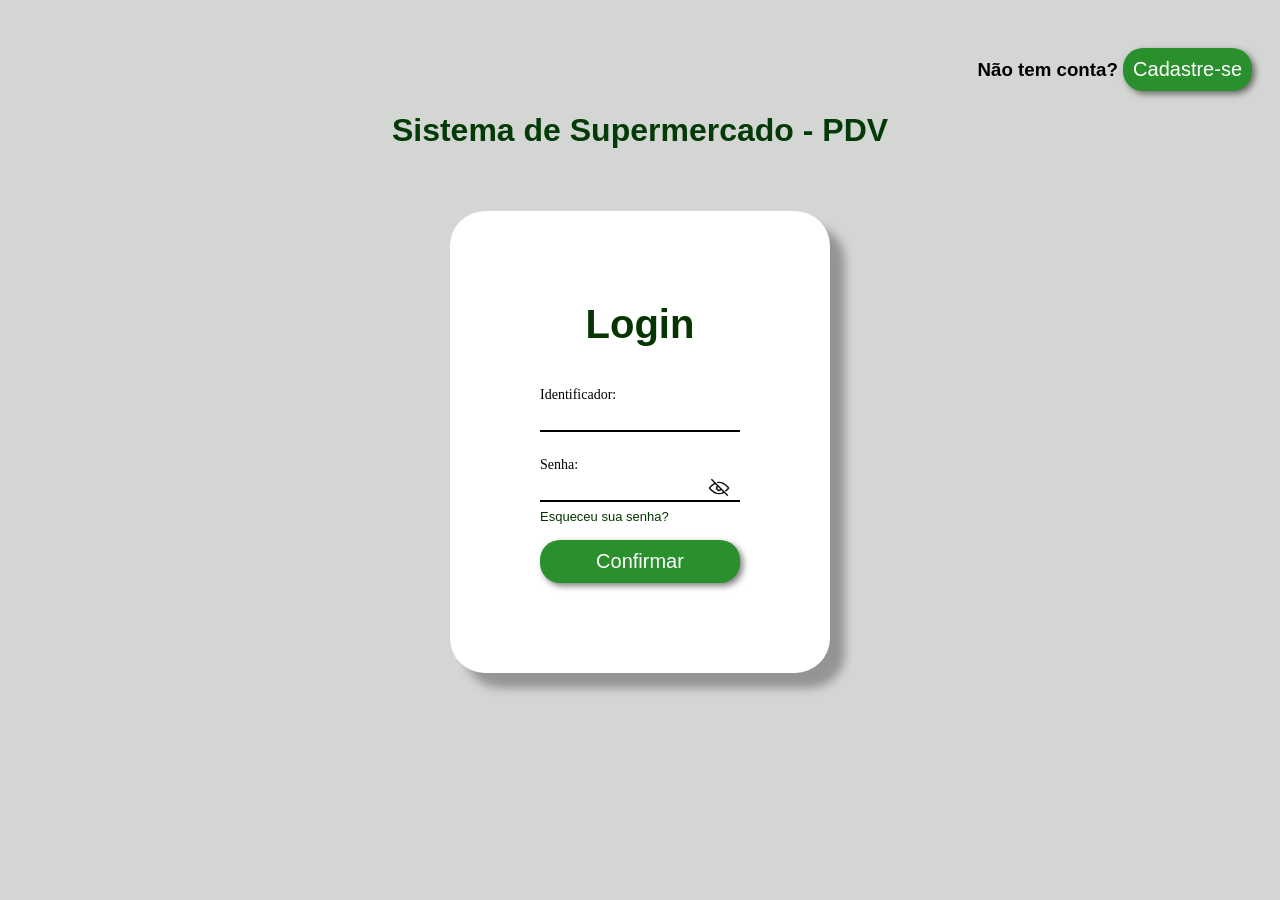
==== commit 68c18edf: "Rename login.html to index.html" ====
--- a/index.html
+++ b/index.html
@@ -1,719 +1,47 @@
 <!DOCTYPE html>
-<html lang="pt-BR">
+<html lang="Pt-Br">
 
 <head>
     <meta charset="UTF-8">
     <meta name="viewport" content="width=device-width, initial-scale=1.0">
-    <link rel="icon" href="assets/images/icons/icon.png" type="image/png">
-    <link rel="stylesheet" href="assets/styles/style.css">
-    <title>Sistema de supermercado - Projeto de PABD</title>
+    <title>Login</title>
+    <link rel="stylesheet" href="Login/Assets/Css/login_style.css">
+    <link rel="stylesheet" href="Login/Assets/Css/loading_screen.css">
+    <link rel="stylesheet" href="Login/Assets/Css/notification.css">
+
 </head>
 
 <body>
-    <header>
-        <h1>MGA² - Sistema para Supermercado</h1>
-
-        <nav>
-
-        </nav>
-    </header>
-
-    <div class="wallpaper-container">
-        <div class="wallpaper-box">
-            <img src="assets/images/bg.jpg" alt="wallpaper-1.jpg" class="btn-wallpaper" id="wp1">
-        </div>
-
-        <div class="wallpaper-box">
-            <img src="assets/images/w10.jpg" alt="wallpaper-2.jpg" class="btn-wallpaper" id="wp2">
-        </div>
-
-        <div class="wallpaper-box">
-            <img src="assets/images/wallpaper.jpg" alt="wallpaper-3.jpg" class="btn-wallpaper" id="wp3">
-        </div>
-
-        <div class="wallpaper-box">
-            <img src="assets/images/wallpaper2.jpg" alt="wallpaper-4.jpg" class="btn-wallpaper" id="wp4">
-        </div>
-
-        <div class="wallpaper-box">
-            <img src="assets/images/wallpaper3.jpg" alt="wallpaper-5.jpg" class="btn-wallpaper" id="wp5">
-        </div>
-
-        <div class="wallpaper-box">
-            <img src="assets/images/wallpaper4.jpg" alt="wallpaper-6.jpg" class="btn-wallpaper" id="wp6">
-        </div>
+    <div id="loading-screen">
+        <div class="loader"></div>
+    </div>
+    <div id="notification-screen">
+        <div class="notification"></div>
+    </div>
+    
+    <div id="register-container">
+        <h3>Não tem conta? <button id="register_button_page">Cadastre-se</button></h3>
     </div>
 
-    <main>
-        <section id="areaDeTrabalho">
-            <article id="icons">
-                <div id="iconRealCompra" class="icon-box"> <!-- Realizar Compra -->
-                    <img src="assets/images/icons/realizar-compras.png" alt="realizar-compras.png" class="icon">
+    <h1>Sistema de Supermercado - PDV</h1>
+    <div id="user_login">
+        <form>
+            <h2>Login</h2>
+            <p>Identificador:</p>
+            <input class="user_input" type="tel" name="user_id" id="user_id" maxlength="8">
+            <p>Senha:</p>
 
-                    <p>Realizar <br> Compra</p>
-                </div>
+            <div class="password-container">
+                <input type="password" name="user_password" id="user_password" maxlength="16">
+                <img src="Login/Assets/Images/olho_ocult.png" alt="Login/Assets/Images/olho_ocult.png" id="icon_eye">
+            </div>
 
-                <div id="iconGerProd" class="icon-box"> <!-- Gerenciar Produto -->
-                    <img src="assets/images/icons/gerenciar-produtos.png" alt="gerenciar-produtos.png" class="icon">
-
-                    <p>Gerenciar <br> Produto</p>
-                </div>
-
-                <div id="iconGerFunc" class="icon-box"> <!-- Gerenciar Funcionários -->
-                    <img src="assets/images/icons/gerenciar-funcionarios.png" alt="gerenciar-funcionarios.png"
-                        class="icon">
-
-                    <p>Gerenciar <br> Funcionário</p>
-                </div>
-
-                <div id="iconGerClientes" class="icon-box"> <!-- Gerenciar Clientes -->
-                    <img src="assets/images/icons/gerenciar-clientes.png" alt="icon.png" class="icon">
-
-                    <p>Gerenciar Clientes</p>
-                </div>
-
-                <div id="iconEmitirRelat" class="icon-box"> <!-- Emissão de Relatórios -->
-                    <img src="assets/images/icons/emissao-de-relatorios.png" alt="emissao-de-relatorios.png"
-                        class="icon">
-
-                    <p>Emissão de Relatórios</p>
-                </div>
-            </article>
-        </section>
-
-        <section id="realizarCompra">
-            <article id="realizarCompraArt" class="article-functions-box">
-                <p id="closeBtn" class="close-btn">&times;</p>
-
-                <h4>Realizar Compra</h4>
-
-                <div class="menus real-compra-menu">
-                    <button id="selectProdCompra">Consultar</button>
-                    <button id="insertProdCompra">Adicionar a Lista</button>
-                    <button id="deleteProdCompra">Remover da Lista</button>
-                    <button id="selectProdVencidos">Consultar Vencidos</button>
-
-                    <button id="finalVenda">(Em breve...) Finalizar Venda</button>
-                    <button id="executePagamento">(Em breve...) Executar Pagamento</button>
-                    <!-- <button id="executeBaixaEstoque">Executar Baixa em Estoque</button> -->
-                    <button id="emitirNotaFiscal">Emitir Nota Fiscal</button>
-                </div>
-                
-                <!-- Consultar Valor de Produto --> 
-                <form id="formConsulProdutoLista" action="" method="POST">
-                    <h2>Consultar (valor de) Produto</h2>
-
-                    <div class="input-box">
-                        <label>Código:</label>
-                        <input type="number" name="codigo" placeholder="Ex.: 1" required>
-                    </div>
-
-                    <input type="submit" value="Consultar" name="acao" class="submit-input">
-                </form>
-
-                <!-- Adicionar Produto a Lista -->
-                <form id="formInsertProdutoLista" action="" method="POST">
-                    <h2>Adicionar Produto a Lista</h2>
-
-                    <div class="input-box">
-                        <label>Código:</label>
-                        <input type="number" name="codigo" placeholder="Ex.: 32" required>
-                    </div>
-
-                    <div class="input-box">
-                        <label>Quantidade:</label>
-                        <input type="number" name="quantidade" placeholder="Ex.: 5" required>
-                    </div>
-
-                    <input type="submit" value="Adicionar" name="acao" class="submit-input">
-                </form>
-
-                <!-- Remover Produto da Lista -->
-                <form id="formDeleteProdutoLista" action="" method="POST">
-                    <h2>Remover Produto da Lista</h2>
-
-                    <div class="input-box">
-                        <label>Credencial do gerente:</label>
-                        <input type="number" name="codigo" id="credGerente" placeholder="Ex.: 33" required>
-                    </div>
-
-                    <div id="areaGerente" class="area-gerente">
-                        <div class="input-box">
-                            <label>Código:</label>
-                            <input type="number" name="codigo" placeholder="Ex.: 32" required>
-                        </div>
-    
-                        <!-- Selecionar na Lista -->
-    
-                        <div class="input-box">
-                            <label>Quantidade:</label>
-                            <input type="number" name="quantidade" placeholder="Ex.: 12" required>
-                        </div>
-                    </div>
-
-                    <input type="submit" value="Remover" name="acao" id="removerProdutoLista" class="submit-input">
-                </form>
-                
-                <!-- Consultar Produtos Vencidos -->
-                <form id="formConsulProdutoVencidosLista" action="" method="POST">
-                    <h2>Consultar Produtos Vencidos</h2>
-
-                    <div class="input-box">
-                        <label>Código:</label>
-                        <input type="number" name="codigo" id="codProdutoVencido" placeholder="Ex.: 2" required>
-                    </div>
-
-                    <div id="result" class="result">
-                        <table border="1">
-                            <tr>
-                                <th>Código</th>
-                                <th>Produto</th>
-                                <th>Descrição</th>
-                                <th>Data de Validade</th>
-                                <th>Estoque</th>
-                            </tr>
-                            <tr>
-                                <td>1</td>
-                                <td>Feijão</td>
-                                <td>Feijão preto</td>
-                                <td>23/04/2026</td>
-                                <td>100</td>
-                            </tr>
-                        </table>
-                    </div>
-
-                    <!-- <div class="input-box">
-                        <label>Descrição:</label>
-                        <input type="text" name="descricao" placeholder="Ex.: Feijão com farinha" required>
-                    </div>
-
-                    <div class="input-box">
-                        <label>Valor (unitário):</label>
-                        <input type="number" name="valor_unitario" placeholder="Ex.: 70">
-                    </div>
-
-                    <div class="input-box">
-                        <label>Data de Validade:</label>
-                        <input type="date" name="data_validade">
-                    </div>  -->
-                    <input type="submit" value="Consultar" name="acao" id="consultarProdutoVencidoLista" class="submit-input">
-                </form>
-
-                <!-- Apenas para demonstração -->
-                <!-- <button id="consultarProdutoVencidoLista" class="submit-input" style="z-index: 100; position: absolute; top: 20px;">Consultar</button> -->
-                
-                <!-- Finalizar Venda -->
-
-
-                <!-- Executar Pagamento -->
-
-
-                <!-- Executar Baixa em Estoque
-                <form id="formDeleteProdutoLista" action="" method="POST">
-                    <h2>Executar Baixa em Estoque</h2>
-
-                    <div id="areaGerente" class="area-gerente">
-                        <div class="input-box">
-                            <label>Código:</label>
-                            <input type="number" name="codigo" placeholder="Ex.: 83" required>
-                        </div>
-    
-                        <div class="input-box">
-                            <label>Quantidade:</label>
-                            <input type="number" name="quantidade" placeholder="Ex.: 230" required>
-                        </div>
-                    </div>
-
-                    <input type="submit" value="Executar" name="acao" class="submit-input">
-                </form> -->
-
-                <!-- Emitir Nota Fiscal -->
-               
-                <form id="formEmitirNotaFiscal" action="" method="POST">
-                    <h2>Emitir Nota Fiscal</h2>
-
-                    <!-- <div class="input-box">
-                        <label>CPF:</label>
-                        <input type="number" name="cpf" placeholder="Ex.: 412.768.456-64" required>
-                    </div>
-
-                    <div class="input-box">
-                        <label>Nome:</label>
-                        <input type="text" name="nome" placeholder="Ex.: Mateus Calvário" required>
-                    </div>
-
-                    <div class="input-box">
-                        <label>Telefone:</label>
-                        <input type="number" name="telefone" placeholder="Ex.: (84) 92372-9724" >
-                    </div> -->
-
-                    <input type="submit" value="Emitir e baixar Relatório" name="acao" class="submit-input">
-                </form>
-            </article>
-        </section>
-
-        <section id="gerenciarProduto">
-            <article id="gerProd" class="article-functions-box">
-                <p id="closeBtn" class="close-btn">&times;</p>
-
-                <h4>Gerenciar Produto</h4>
-
-                <div class="menus">
-                    <button id="insertProd">Cadastrar</button>
-                    <button id="updateProd">Atualizar</button>
-                    <button id="deleteProd">Remover</button>
-                    <button id="selectProd">Consultar</button>
-                    <button id="baixaEstoque">Executar Baixa em Estoque</button>
-                </div>
-                
-                <form id="formCadProduto" action="" method="POST">
-                    <h2>Cadastrar Produto</h2>
-
-                    <div class="input-box">
-                        <label>Código:</label>
-                        <input type="number" name="codigo" placeholder="Ex.: 3" required>
-                    </div>
-
-                    <div class="input-box">
-                        <label>Descrição:</label>
-                        <input type="text" name="descricao" placeholder="Ex.: Macarrão com queijo enlatado" required>
-                    </div>
-
-                    <div class="input-box">
-                        <label>Valor (unitário):</label>
-                        <input type="number" name="valor_unitario" placeholder="Ex.: 7,00" required>
-                    </div>
-
-                    <div class="input-box">
-                        <label>Data de Validade:</label>
-                        <input type="date" name="data_validade" required>
-                    </div>
-
-                    <input type="submit" value="Cadastrar" name="acao" class="submit-input">
-                </form>
-
-                <form id="formAtuaProduto" action="" method="POST">
-                    <h2>Atualizar Produto</h2>
-
-                    <div class="input-box">
-                        <label>Código:</label>
-                        <input type="number" name="codigo" placeholder="Ex.: 7" required>
-                    </div>
-
-                    <div class="input-box">
-                        <label>Descrição:</label>
-                        <input type="text" name="descricao" placeholder="Ex.: Feijão com Farinha" required>
-                    </div>
-
-                    <div class="input-box">
-                        <label>Valor (unitário):</label>
-                        <input type="number" name="valor_unitario" placeholder="Ex.: 5.00">
-                    </div>
-
-                    <div class="input-box">
-                        <label>Data de Validade:</label>
-                        <input type="date" name="data_validade">
-                    </div>
-
-                    <input type="submit" value="Atualizar" name="acao" class="submit-input">
-                </form>
-
-                <form id="formRemoveProduto" action="" method="POST">
-                    <h2>Remover Produto</h2>
-
-                    <div class="input-box">
-                        <label>Código:</label>
-                        <input type="number" name="codigo" placeholder="Ex.: 2" required>
-                    </div>
-
-                    <!-- <div class="input-box">
-                        <label>Descrição:</label>
-                        <input type="text" name="descricao" placeholder="Ex.: Feijão com farinha" required>
-                    </div>
-
-                    <div class="input-box">
-                        <label>Valor (unitário):</label>
-                        <input type="number" name="valor_unitario" placeholder="Ex.: 70">
-                    </div>
-
-                    <div class="input-box">
-                        <label>Data de Validade:</label>
-                        <input type="date" name="data_validade">
-                    </div> -->
-
-                    <input type="submit" value="Remover" name="acao" class="submit-input">
-                </form>
-
-                <form id="formConsulProduto" action="" method="POST">
-                    <h2>Consultar Produto</h2>
-
-                    <div class="input-box">
-                        <label>Código:</label>
-                        <input type="number" name="codigo" placeholder="Ex.: 5" required>
-                    </div>
-
-                    <!-- <div class="input-box">
-                        <label>Descrição:</label>
-                        <input type="text" name="descricao" placeholder="Ex.: Feijão com farinha" required>
-                    </div>
-
-                    <div class="input-box">
-                        <label>Valor (unitário):</label>
-                        <input type="number" name="valor_unitario" placeholder="Ex.: 70">
-                    </div>
-
-                    <div class="input-box">
-                        <label>Data de Validade:</label>
-                        <input type="date" name="data_validade">
-                    </div> -->
-
-                    <input type="submit" value="Consultar" name="acao" class="submit-input">
-                </form>
-
-                <!-- Executar Baixa em Estoque -->
-                <form id="formExecutarBaixaEmProduto" action="" method="POST">
-                    <h2>Executar Baixa em Estoque</h2>
-
-                    <div class="input-box">
-                        <label>Código:</label>
-                        <input type="number" name="codigo" placeholder="Ex.: 83" required>
-                    </div>
-
-                    <div class="input-box">
-                        <label>Quantidade:</label>
-                        <input type="number" name="quantidade" placeholder="Ex.: 230" required>
-                    </div>
-
-                    <input type="submit" value="Executar" name="acao" class="submit-input">
-                </form>
-            </article>
-        </section>
-
-        <section id="gerenciarFuncionarios">
-            <article id="gerFunc" class="article-functions-box">
-                <p id="closeBtn" class="close-btn">&times;</p>
-
-                <h4>Gerenciar Funcionários</h4>
-
-                <div class="menus">
-                    <button id="insertFunc">Cadastrar</button>
-                    <button id="updateFunc">Atualizar</button>
-                    <button id="deleteFunc">Remover</button>
-                    <button id="selectFunc">Consultar</button>
-                </div>
-                
-                <form id="formCadFuncionario" action="" method="POST">
-                    <h2>Cadastrar Funcionário</h2>
-
-                    <div class="input-box">
-                        <label>Matrícula:</label>
-                        <input type="number" name="matricula" placeholder="Ex.: 30212" required>
-                    </div>
-
-                    <div class="input-box">
-                        <label>Nome:</label>
-                        <input type="text" name="nome" placeholder="Ex.: João Pedro" required>
-                    </div>
-
-                    <div class="input-box">
-                        <label>Endereço:</label>
-                        <input type="number" name="endereco" placeholder="Ex.: Rua 33, Bairro Vila Nova" >
-                    </div>
-
-                    <input type="submit" value="Cadastrar" name="acao" class="submit-input">
-                </form>
-
-                <form id="formAtuaFuncionario" action="" method="POST">
-                    <h2>Atualizar Funcionário</h2>
-
-                    <div class="input-box">
-                        <label>Matrícula:</label>
-                        <input type="number" name="matricula" placeholder="Ex.: 4212" required>
-                    </div>
-
-                    <div class="input-box">
-                        <label>Nome:</label>
-                        <input type="text" name="nome" placeholder="Ex.: José Raul" required>
-                    </div>
-
-                    <div class="input-box">
-                        <label>Endereço:</label>
-                        <input type="number" name="endereco" placeholder="Ex.: Rua 73, Bairro Bela Vista" >
-                    </div>
-
-                    <input type="submit" value="Atualizar" name="acao" class="submit-input">
-                </form>
-
-                <form id="formRemoveFuncionario" action="" method="POST">
-                    <h2>Remover Funcionário</h2>
-
-                    <div class="input-box">
-                        <label>Matrícula:</label>
-                        <input type="number" name="matricula" placeholder="Ex.: 237" required>
-                    </div>
-
-                    <!-- <div class="input-box">
-                        <label>Nome:</label>
-                        <input type="text" name="nome" placeholder="Ex.: João Pedro" required>
-                    </div>
-
-                    <div class="input-box">
-                        <label>Endereço:</label>
-                        <input type="number" name="endereco" placeholder="Ex.: Rua 33, Bairro Vila Nova" >
-                    </div> -->
-
-                    <input type="submit" value="Remover" name="acao" class="submit-input">
-                </form>
-
-                <form id="formConsulFuncionario" action="" method="POST">
-                    <h2>Consultar Funcionário</h2>
-
-                    <div class="input-box">
-                        <label>Matrícula:</label>
-                        <input type="number" name="matricula" placeholder="Ex.: 573" required>
-                    </div>
-
-                    <!-- <div class="input-box">
-                        <label>Nome:</label>
-                        <input type="text" name="nome" placeholder="Ex.: João Pedro" required>
-                    </div>
-
-                    <div class="input-box">
-                        <label>Endereço:</label>
-                        <input type="number" name="endereco" placeholder="Ex.: Rua 33, Bairro Vila Nova" >
-                    </div> -->
-
-                    <input type="submit" value="Consultar" name="acao" class="submit-input">
-                </form>
-            </article>
-        </section>
-
-        <section id="gerenciarClientes">
-            <article id="gerClie" class="article-functions-box">
-                <p id="closeBtn" class="close-btn">&times;</p>
-
-                <h4>Gerenciar Clientes</h4>
-
-                <div class="menus">
-                    <button id="insertClie">Cadastrar</button>
-                    <button id="updateClie">Atualizar</button>
-                    <button id="deleteClie">Remover</button>
-                    <button id="selectClie">Consultar</button>
-                </div>
-                
-                <form id="formCadCliente" action="" method="POST">
-                    <h2>Cadastrar Cliente</h2>
-
-                    <div class="input-box">
-                        <label>CPF:</label>
-                        <input type="number" name="cpf" placeholder="Ex.: 027.213.421-74" required>
-                    </div>
-
-                    <div class="input-box">
-                        <label>Nome:</label>
-                        <input type="text" name="nome" placeholder="Ex.: Paulo Silva" required>
-                    </div>
-
-                    <div class="input-box">
-                        <label>Telefone:</label>
-                        <input type="number" name="telefone" placeholder="Ex.: (84) 92312-3435" >
-                    </div>
-
-                    <input type="submit" value="Cadastrar" name="acao" class="submit-input">
-                </form>
-
-                <form id="formAtuaCliente" action="" method="POST">
-                    <h2>Atualizar Cliente</h2>
-
-                    <div class="input-box">
-                        <label>CPF:</label>
-                        <input type="number" name="cpf" placeholder="Ex.: 412.542.120-44" required>
-                    </div>
-
-                    <div class="input-box">
-                        <label>Nome:</label>
-                        <input type="text" name="nome" placeholder="Ex.: Mateus Calvário" required>
-                    </div>
-
-                    <div class="input-box">
-                        <label>Telefone:</label>
-                        <input type="number" name="telefone" placeholder="Ex.: (84) 92372-9724" >
-                    </div>
-
-                    <input type="submit" value="Atualizar" name="acao" class="submit-input">
-                </form>
-
-                <form id="formRemoveCliente" action="" method="POST">
-                    <h2>Remover Cliente</h2>
-
-                    <div class="input-box">
-                        <label>CPF:</label>
-                        <input type="number" name="cpf" placeholder="Ex.: 523.213.654-24" required>
-                    </div>
-
-                    <!-- <div class="input-box">
-                        <label>Nome:</label>
-                        <input type="text" name="nome" placeholder="Ex.: Mateus Calvário" required>
-                    </div>
-
-                    <div class="input-box">
-                        <label>Telefone:</label>
-                        <input type="number" name="telefone" placeholder="Ex.: (84) 92372-9724" >
-                    </div> -->
-
-                    <input type="submit" value="Remover" name="acao" class="submit-input">
-                </form>
-
-                <form id="formConsulCliente" action="" method="POST">
-                    <h2>Consultar Cliente</h2>
-
-                    <div class="input-box">
-                        <label>CPF:</label>
-                        <input type="number" name="cpf" placeholder="Ex.: 412.768.456-64" required>
-                    </div>
-
-                    <!-- <div class="input-box">
-                        <label>Nome:</label>
-                        <input type="text" name="nome" placeholder="Ex.: Mateus Calvário" required>
-                    </div>
-
-                    <div class="input-box">
-                        <label>Telefone:</label>
-                        <input type="number" name="telefone" placeholder="Ex.: (84) 92372-9724" >
-                    </div> -->
-
-                    <input type="submit" value="Consultar" name="acao" class="submit-input">
-                </form>
-            </article>
-        </section>
-
-        <section id="emitirRelatorios">
-            <article id="emitRelat" class="article-functions-box">
-                <p id="closeBtn" class="close-btn">&times;</p>
-
-                <h4>Emissão de Relatórios</h4>
-
-                <div class="menus">
-                    <button id="emitRelatVendas">Emitir Relatório de Vendas</button>
-                    <button id="emitRelatProdMaisVendidos">Emitir Relatório de Produtos Mais Vendidos</button>
-                    <button id="emitRelatProdEmFalta">Emitir Relatório de Produtos em Falta</button>
-                    <button id="emitRelatProdSemVenda">Emitir Relatório de Produtos Sem Venda</button>
-                    <button id="emitRelatProdVencidos">Emitir Relatório de Produtos Vencidos</button>
-                </div>
-                
-                <form id="formRelatVendas" action="" method="POST">
-                    <h2>Emitir Relatório de Vendas</h2>
-
-                    <div class="input-box">
-                        <label>Mensal:</label>
-                        <input type="month" name="data">
-                    </div>
-
-                    <div class="input-box">
-                        <label>Anual:</label>
-                        <input type="number" name="data" min="1900" max="2100" placeholder="Ex.: 2025">
-                    </div>
-
-                    <div class="input-box">
-                        <label>Período Específico:</label>
-                        <input type="datetime-local" name="data">
-                    </div>
-
-                    <input type="submit" value="Emitir e baixar Relatório" name="acao" class="submit-input">
-                </form>
-
-                <form id="formRelatProdMaisVendidos" action="" method="POST">
-                    <h2>Emitir Relatório <br> de Produtos Mais Vendidos</h2>
-
-                    <!-- <div class="input-box">
-                        <label>CPF:</label>
-                        <input type="number" name="cpf" placeholder="Ex.: 412.542.120-44" required>
-                    </div>
-
-                    <div class="input-box">
-                        <label>Nome:</label>
-                        <input type="text" name="nome" placeholder="Ex.: Mateus Calvário" required>
-                    </div>
-
-                    <div class="input-box">
-                        <label>Telefone:</label>
-                        <input type="number" name="telefone" placeholder="Ex.: (84) 92372-9724" >
-                    </div> -->
-
-                    <input type="submit" value="Emitir e baixar Relatório" name="acao" class="submit-input">
-                </form>
-
-                <form id="formRelatProdEmFalta" action="" method="POST">
-                    <h2>Emitir Relatório <br> de Produtos em Falta</h2>
-
-                    <!-- <div class="input-box">
-                        <label>CPF:</label>
-                        <input type="number" name="cpf" placeholder="Ex.: 523.213.654-24" required>
-                    </div>
-
-                    <div class="input-box">
-                        <label>Nome:</label>
-                        <input type="text" name="nome" placeholder="Ex.: Mateus Calvário" required>
-                    </div>
-
-                    <div class="input-box">
-                        <label>Telefone:</label>
-                        <input type="number" name="telefone" placeholder="Ex.: (84) 92372-9724" >
-                    </div> -->
-
-                    <input type="submit" value="Emitir e baixar Relatório" name="acao" class="submit-input">
-                </form>
-
-                <form id="formRelatProdSemVenda" action="" method="POST">
-                    <h2>Emitir Relatório <br> de Produtos Sem Venda</h2>
-
-                    <!-- <div class="input-box">
-                        <label>CPF:</label>
-                        <input type="number" name="cpf" placeholder="Ex.: 412.768.456-64" required>
-                    </div>
-
-                    <div class="input-box">
-                        <label>Nome:</label>
-                        <input type="text" name="nome" placeholder="Ex.: Mateus Calvário" required>
-                    </div>
-
-                    <div class="input-box">
-                        <label>Telefone:</label>
-                        <input type="number" name="telefone" placeholder="Ex.: (84) 92372-9724" >
-                    </div> -->
-
-                    <input type="submit" value="Emitir e baixar Relatório" name="acao" class="submit-input">
-                </form>
-
-                <form id="formRelatProdVencidos" action="" method="POST">
-                    <h2>Emitir Relatório <br> de Produtos Vencidos</h2>
-
-                    <!-- <div class="input-box">
-                        <label>CPF:</label>
-                        <input type="number" name="cpf" placeholder="Ex.: 412.768.456-64" required>
-                    </div>
-
-                    <div class="input-box">
-                        <label>Nome:</label>
-                        <input type="text" name="nome" placeholder="Ex.: Mateus Calvário" required>
-                    </div>
-
-                    <div class="input-box">
-                        <label>Telefone:</label>
-                        <input type="number" name="telefone" placeholder="Ex.: (84) 92372-9724" >
-                    </div> -->
-
-                    <input type="submit" value="Emitir e baixar Relatório" name="acao" class="submit-input">
-                </form>
-            </article>
-        </section>
-    </main>
-
-    <footer>
-
-    </footer>
-
-    <script src="assets/scripts/script.js"></script>
+            <a href="Login/forgot_password.html" id="forgot_password">Esqueceu sua senha?</a>
+            <button class="confirm_button" type="submit" id="confirm">Confirmar</button>
+        </form>
+    </div>
+    <script src="Login/Assets/Script/login.js"></script>
+    <script src="Login/Assets/Script/loading_screen.js"></script>
+    <script src="Login/Assets/Script/notification.js"></script>
 </body>
-
 </html>
--- a/Login/Assets/Css/login_style.css
+++ b/Login/Assets/Css/login_style.css
@@ -0,0 +1,177 @@
+* {
+    font-family: sans-serif;
+}
+
+body {
+
+    background-color: #d3d6d2;
+    padding: 20px;
+}
+
+p {
+    font-family: Cambria, Cochin, Georgia, Times, 'Times New Roman', serif;
+    text-align: left;
+    font-size: 14px;
+    margin: 0;
+    margin-top: 20px;
+}
+
+input::-webkit-outer-spin-button,
+input::-webkit-inner-spin-button {
+    -webkit-appearance: none;
+    margin: 0;
+}
+
+h1 {
+    font-family: Verdana, Geneva, Tahoma, sans-serif;
+    text-align: center;
+    color: rgb(3, 58, 7);
+}
+
+h2 {
+    color: #063501;
+    margin-top: 1px;
+    font-size: 40px;
+    text-align: center;
+    margin-bottom: 20px;
+    margin-bottom: 40px;
+}
+
+.confirm_button {
+    width: 100%;
+    padding: 10px;
+    background-color: #2a8f2d;
+    color: white;
+    border: none;
+    border-radius: 20px;
+    cursor: pointer;
+    margin-top: 15px;
+    font-size: 20px;
+    font-family: 'Franklin Gothic Medium', 'Arial Narrow', Arial, sans-serif;
+    box-shadow: 3px 3px 6px rgba(0, 0, 0, 0.5);
+}
+
+.confirm_button:hover {
+    background-color: #0a4103;
+    box-shadow: 3px 3px 6px rgba(0, 0, 0, 0.9);
+}
+
+#user_login {
+
+    max-width: 200px;
+    margin: 0 auto;
+    padding: 90px;
+    background-color: #ffffff;
+    border-radius: 35px;
+    box-shadow: 0 0 10px rgba(0, 0, 0, 0.1);
+    gap: 2px;
+    margin-top: 5%;
+    box-shadow: 15px 15px 10px rgba(0, 0, 0, 0.3);
+
+}
+#forgot_password {
+    text-align: right;
+    font-size: 13px;
+    text-decoration: none;
+    color: #063501;
+}
+
+.password-container {
+    position: relative;
+    width: 100%;
+}
+
+.password-container input {
+    border: none;
+    border-bottom: 2px solid black;
+    padding: 5px;
+    width: 100%;
+    padding-right: 60px;
+    box-sizing: border-box;
+    margin-bottom: 5px;
+    font-size: 15px;
+}
+
+.password-container input:focus {
+    outline: none;
+    border-color: #4CAF50;
+}
+
+.password-container img {
+    position: absolute;
+    right: 10px;
+    top: 45%;
+    transform: translateY(-50%);
+    width: 22px;
+    cursor: pointer;
+}
+
+.password-container img:hover {
+    position: absolute;
+    right: 10px;
+}
+.user_input{
+    font-size: 15px;
+    border: none;
+    border-bottom: 2px solid black;
+    padding: 5px;
+    width: 100%;
+    padding-right: 40px;
+    box-sizing: border-box;
+    margin-bottom: 5px;  
+}
+
+.user_input:focus {
+    outline: none;
+    border-color: #4CAF50;
+}
+.code-container {
+    position: relative;
+    width: 100%;
+}
+#resend_code {
+    position: relative;
+    margin-left: 40px;
+    width: 60%;
+    padding: 5px;
+    background-color: #038809;
+    color: white;
+    border: none;
+    border-radius: 20px;
+    cursor: pointer;
+    margin-top: 15px;
+    font-size: 15px;
+    font-family: 'Franklin Gothic Medium', 'Arial Narrow', Arial, sans-serif;
+    box-shadow: 3px 3px 6px rgba(0, 0, 0, 0.5);
+}
+#resend_code:hover {
+    background-color: #034223;
+    box-shadow: 3px 3px 6px rgba(0, 0, 0, 0.9);
+}
+#email_display {
+    font-size: 14px;
+    color: #050000;
+    text-align: center;
+    margin-bottom: 20px;
+}
+#register-container {
+    text-align: right;
+    margin-top: 20px;
+}
+#register_button_page {
+  
+    padding: 10px;
+    background-color: #2a8f2d;
+    color: white;
+    border: none;
+    border-radius: 20px;
+    cursor: pointer;
+    margin-top: 0px;
+    font-size: 20px;
+    font-family: 'Franklin Gothic Medium', 'Arial Narrow', Arial, sans-serif;
+    box-shadow: 3px 3px 6px rgba(0, 0, 0, 0.5);
+}
+#register_button_page:hover {
+    background-color: #0a4103;
+    box-shadow: 3px 3px 6px rgba(0, 0, 0, 0.9);
+}
--- a/Login/Assets/Css/loading_screen.css
+++ b/Login/Assets/Css/loading_screen.css
@@ -0,0 +1,30 @@
+#loading-screen {
+    position: fixed;
+    inset: 0;
+    background: #000;
+    display: flex;
+    justify-content: center;
+    align-items: center;
+    z-index: 9999;
+    transition: opacity 0.4s ease;
+}
+
+#loading-screen.hidden {
+    opacity: 0;
+    pointer-events: none;
+}
+
+.loader {
+    width: 50px;
+    height: 50px;
+    border: 4px solid #0f0;
+    border-top: 4px solid transparent;
+    border-radius: 50%;
+    animation: spin 0.8s linear infinite;
+}
+
+@keyframes spin {
+    to {
+        transform: rotate(360deg);
+    }
+}
--- a/Login/Assets/Css/notification.css
+++ b/Login/Assets/Css/notification.css
@@ -0,0 +1,24 @@
+#toast-container {
+  position: fixed;
+  top: 20px;
+  right: 20px;
+  z-index: 9999;
+}
+
+.toast {
+  background: #333;
+  color: white;
+  padding: 14px 20px;
+  margin-top: 10px;
+  border-radius: 8px;
+  min-width: 250px;
+
+  opacity: 0;
+  transform: translateX(100%);
+  transition: 0.4s;
+}
+
+.toast.show {
+  opacity: 1;
+  transform: translateX(0);
+}
